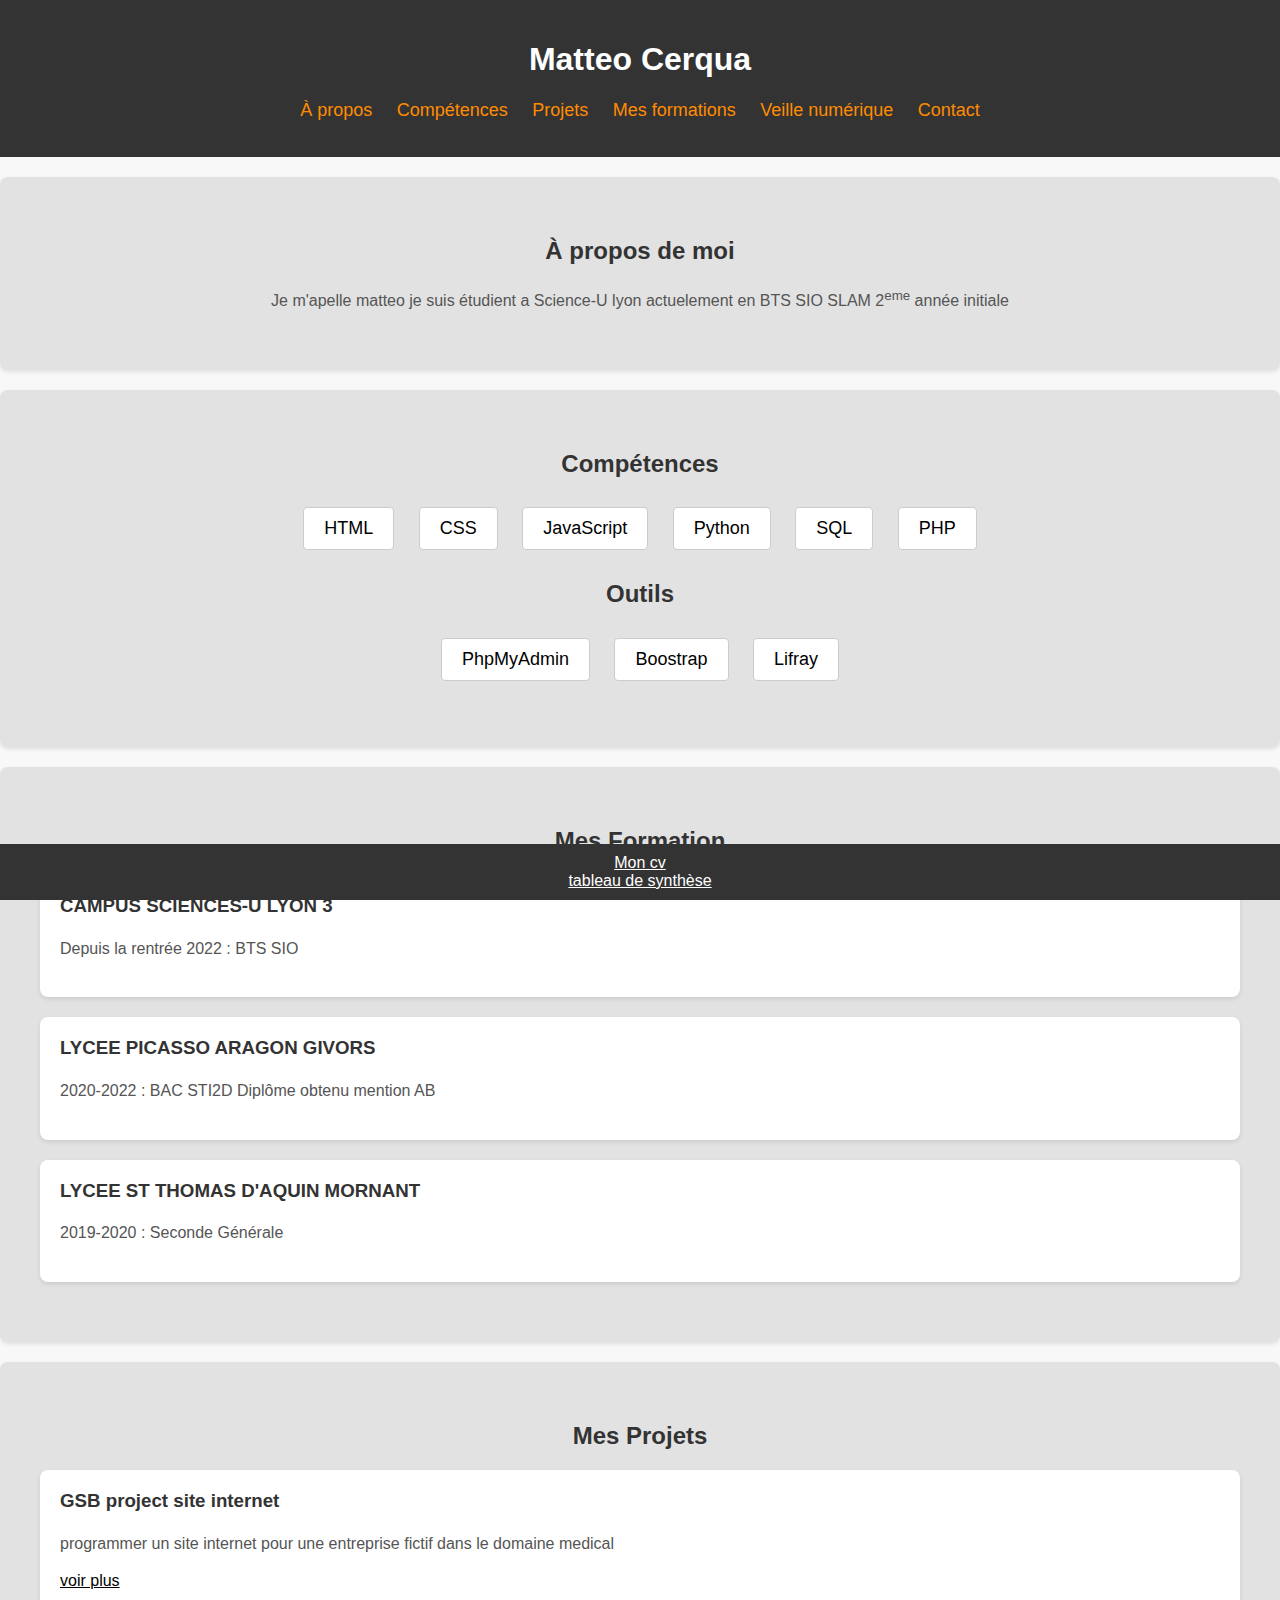
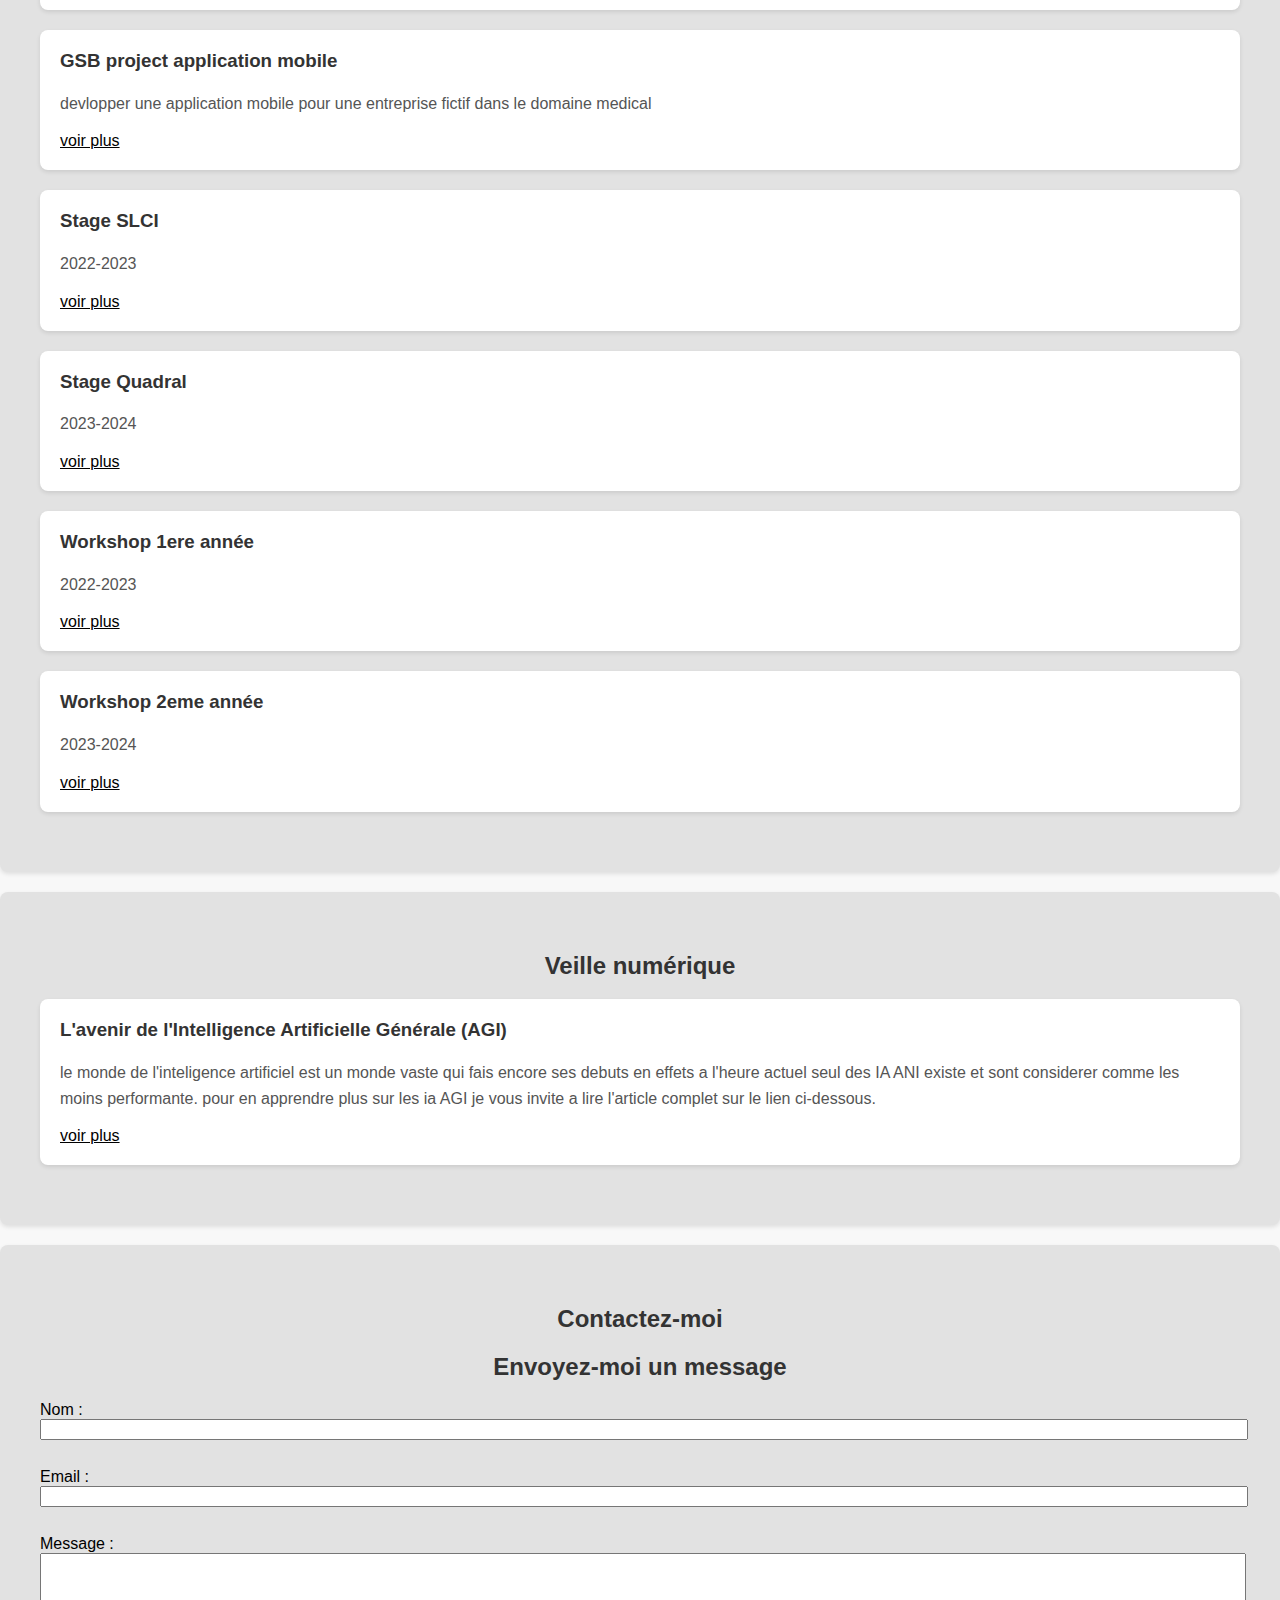
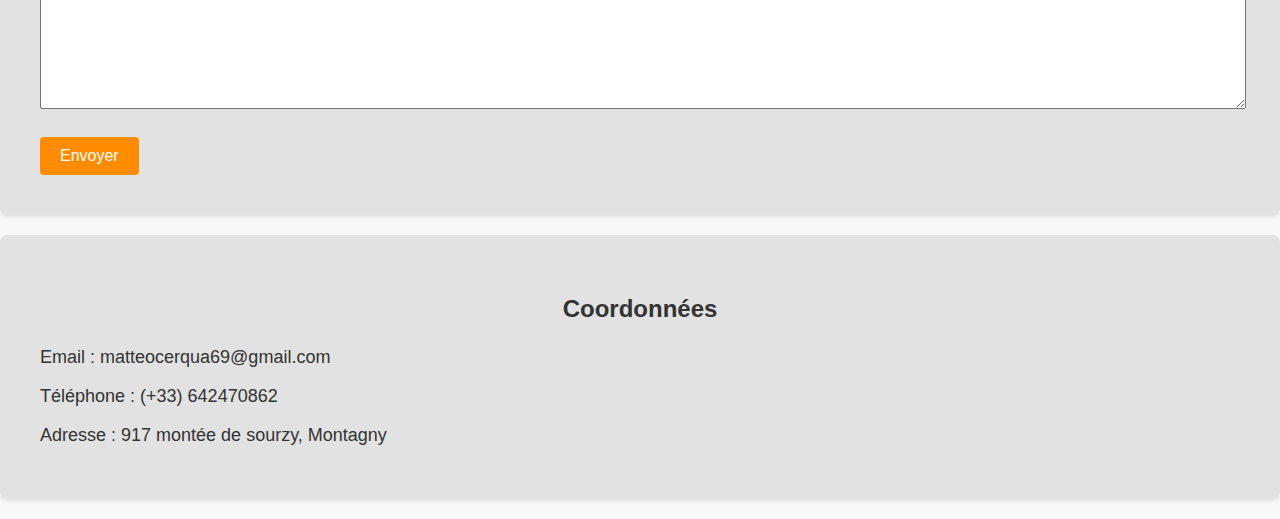
==== index.html @ 05eabfc9 "first commit" ====
<!DOCTYPE html>
<html lang="fr">
<head>
    <meta charset="UTF-8">
    <meta name="viewport" content="width=device-width, initial-scale=1.0">
    <title>Mon Portfolio</title>
    <link rel="stylesheet" href="style.css">
</head>
<body>

    <header>
        <h1>Matteo Cerqua</h1>
        <nav>
            <ul>
                <li><a href="#moi">À propos</a></li>
                <li><a href="#compet">Compétences</a></li>
                <li><a href="#projet">Projets</a></li>
                <li><a href="#formation">Mes formations</a></li>
                <li><a href="#veille">Veille numérique</a></li>
                <li><a href="#contact">Contact</a></li>
            </ul>
        </nav>
    </header>

    <section id="moi">
        <h2>À propos de moi</h2>
        <p>Je m'apelle matteo je suis étudient a Science-U lyon actuelement en BTS SIO SLAM 2<sup>eme</sup> année initiale  </p>
    </section>
    
    <section id="compet">
        <h2>Compétences</h2>
        <ul>
            <li>HTML</li>
            <li>CSS</li>
            <li>JavaScript</li>
            <li>Python</li>
            <li>SQL</li>
            <li>PHP</li>
        </ul>
        <h2>Outils</h2>
        <ul>
            <li>PhpMyAdmin</li>
            <li>Boostrap</li>
            <li>Lifray</li>
        </ul>
    </section>
    <section id="formation">
        <h2>Mes Formation</h2>
        <div class="projet">
            <h3>CAMPUS SCIENCES-U LYON 3</h3>
            <p>Depuis la rentrée 2022 : BTS SIO</p>
        </div>
        <div class="projet">
            <h3>LYCEE PICASSO ARAGON GIVORS</h3>
            <p>2020-2022 : BAC STI2D Diplôme obtenu mention AB</p>               
        </div>
        <div class="projet">
            <h3>LYCEE ST THOMAS D'AQUIN MORNANT</h3>
            <p>2019-2020 : Seconde Générale</p>
        </div>
    </section>
    <section id="projet">
        <h2>Mes Projets</h2>
        <div class="projet">
            <h3>GSB project site internet </h3>
            <p>programmer un site internet pour une entreprise fictif dans le domaine medical</p>
            <a class="link"href="projet1.html">voir plus</a>
        </div>
        <div class="projet">
            <h3>GSB project application mobile </h3>
            <p>devlopper une application mobile pour une entreprise fictif dans le domaine medical</p>
            <a class="link"href="projet2.html">voir plus</a>
        </div>
        <div class="projet">
            <h3>Stage SLCI</h3>
            <p>2022-2023</p>
            <a class="link"href="projet3.html">voir plus</a>
        </div>
        <div class="projet">
            <h3>Stage Quadral</h3>
            <p>2023-2024</p>
            <a class="link"href="projet4.html">voir plus</a>
        </div>
        <div class="projet">
            <h3>Workshop 1ere année</h3>
            <p>2022-2023</p>
            <a class="link"href="projet5.html">voir plus</a>
        </div>
        <div class="projet">
            <h3>Workshop 2eme année</h3>
            <p>2023-2024</p>
            <a class="link"href="projet6.html">voir plus</a>
        </div>
    </section>
    <section id="veille">
        <h2>Veille numérique</h2>
        <div class="projet">
            <h3>L'avenir de l'Intelligence Artificielle Générale (AGI)</h3>
            <p>le monde de l'inteligence artificiel est un monde vaste qui fais encore ses debuts en effets a l'heure actuel seul des IA ANI existe et sont considerer comme les moins performante. pour en apprendre plus sur les ia AGI je vous invite a lire l'article complet sur le lien ci-dessous.</p>
            <a class="link"href="veille.html">voir plus</a>
        </div>
    </section>

    <section id="contact">
        <h2>Contactez-moi</h2>
            <h2>Envoyez-moi un message</h2>
            <form action="#" method="post">
                <label for="name">Nom :</label>
                <input type="text" id="name" name="name" required><br>
    
                <label for="email">Email :</label>
                <input type="email" id="email" name="email" required><br>
    
                <label for="message">Message :</label><br>
                <textarea id="message" name="message" rows="4" cols="50" required></textarea><br>
    
                <input type="submit" value="Envoyer">
            </form>
        </section>
        <section id="info">
            <h2>Coordonnées</h2>
            <p>Email : matteocerqua69@gmail.com</p>
            <p>Téléphone : (+33) 642470862</p>
            <p>Adresse : 917 montée de sourzy, Montagny</p>
        </section>

    <footer>
        <a class="link2" href="CV CERQUA Matteo portfolio.pdf" target="_blank">Mon cv</a>
        <a class="link2" href="Tableau de synthèse - Epreuve E4 - BTS SIO 2023 matteo cerqua.xlsx" target="_blank">tableau de synthèse</a>
    </footer>

</body>
</html>
---- style.css ----
body {
    font-family: 'Arial', sans-serif;
    margin: 0;
    padding: 0;
    background-color: #f8f8f8;
}

header {
    background-color: #333;
    color: #fff;
    padding: 20px;
    text-align: center;
}
nav ul {
    list-style-type: none;
    padding: 0;
}

nav li {
    display: inline;
    margin: 0 10px;
}

nav a {
    color: #fff;
    text-decoration: none;
    font-size: 18px;
    transition: color 0.3s;
}

nav a:hover {
    color: #ff8c00;
}

h2 {
    color: #333;
    text-align: center;
}

p {
    font-size: 16px;
    line-height: 1.6;
    color: #555;
}

.projet {
    background-color: #FFF;
    padding: 20px;
    margin-bottom: 20px;
    border-radius: 8px;
    box-shadow: 0 2px 4px rgba(0, 0, 0, 0.1);
}

.projet h3 {
    color: #333;
    margin-top: 0;
}

.projet p {
    color: #555;
}

footer {
    background-color: #333;
    color: #fff;
    text-align: center;
    position: fixed;
    bottom: 0;
    width: 100%;
    padding: 10px 0;
    
}

footer p {
    margin: 0;
}

nav a {
    color: #ff8c00;
    text-decoration: none;
}

section {
    padding: 40px;
    margin: 20px 0;
    background-color: #E2E2E2;
    border-radius: 8px;
    box-shadow: 0 2px 4px rgba(0, 0, 0, 0.1);
}

h2 {
    color: #333;
}

h3 {
    color: #333;
    margin-top: 0;
}

p {
    font-size: 16px;
    line-height: 1.6;
    color: #555;
}

ul {
    list-style-type: none;
    padding: 0;
}

ul li {
    margin-bottom: 8px;
}

pre {
    background-color: #f4f4f4;
    padding: 10px;
    border-radius: 4px;
    overflow-x: auto;
}

code {
    font-family: 'Courier New', monospace;
    font-size: 14px;
    color: #333;
}
orm label, form textarea, form input[type="text"], form input[type="email"] {
    display: block;
    margin-bottom: 10px;
    width: 100%;
}

form textarea {
    height: 150px;
}

form input[type="submit"] {
    background-color: #ff8c00;
    color: #fff;
    border: none;
    padding: 10px 20px;
    font-size: 16px;
    cursor: pointer;
    border-radius: 4px;
}

form input[type="submit"]:hover {
    background-color: #ff6f00;
}

#info p {
    font-size: 18px;
    color: #333;
    margin: 10px 0;
}
#compet {
    background-color: #E2E2E2;
    padding: 40px;
    text-align: center;
}

#compet h2 {
    color: #333;
}

#compet ul {
    list-style-type: none;
    padding: 0;
}

#compet li {
    display: inline-block;
    background-color: #fff;
    border: 1px solid #ccc;
    padding: 10px 20px;
    margin: 10px;
    border-radius: 4px;
    font-size: 18px;
}

#compet li:hover {
    background-color: #ff8c00;
    color: #fff;
}

#moi p{
    text-align: center;
}

.link 
{ color: #000000; }

.link2{ 
    color: #ffffff; 
    text-align: center;
    display:block;
}
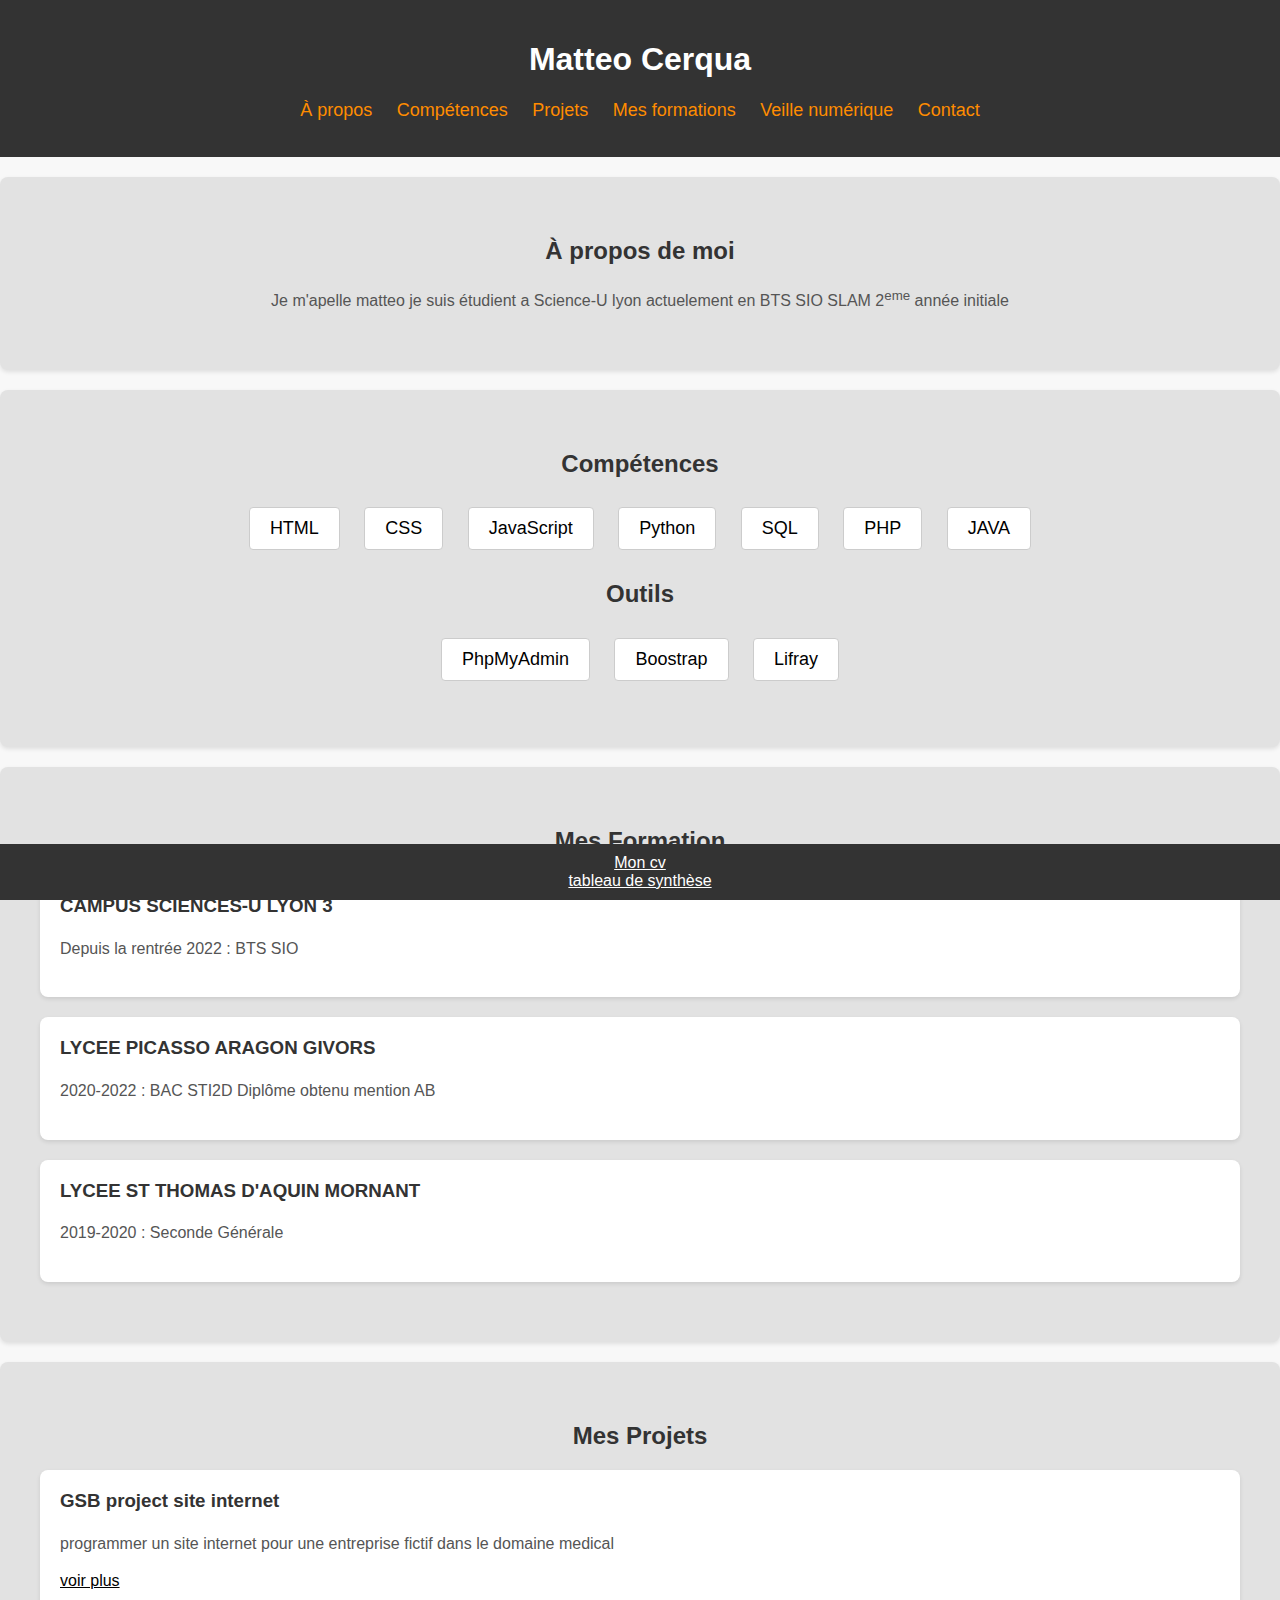
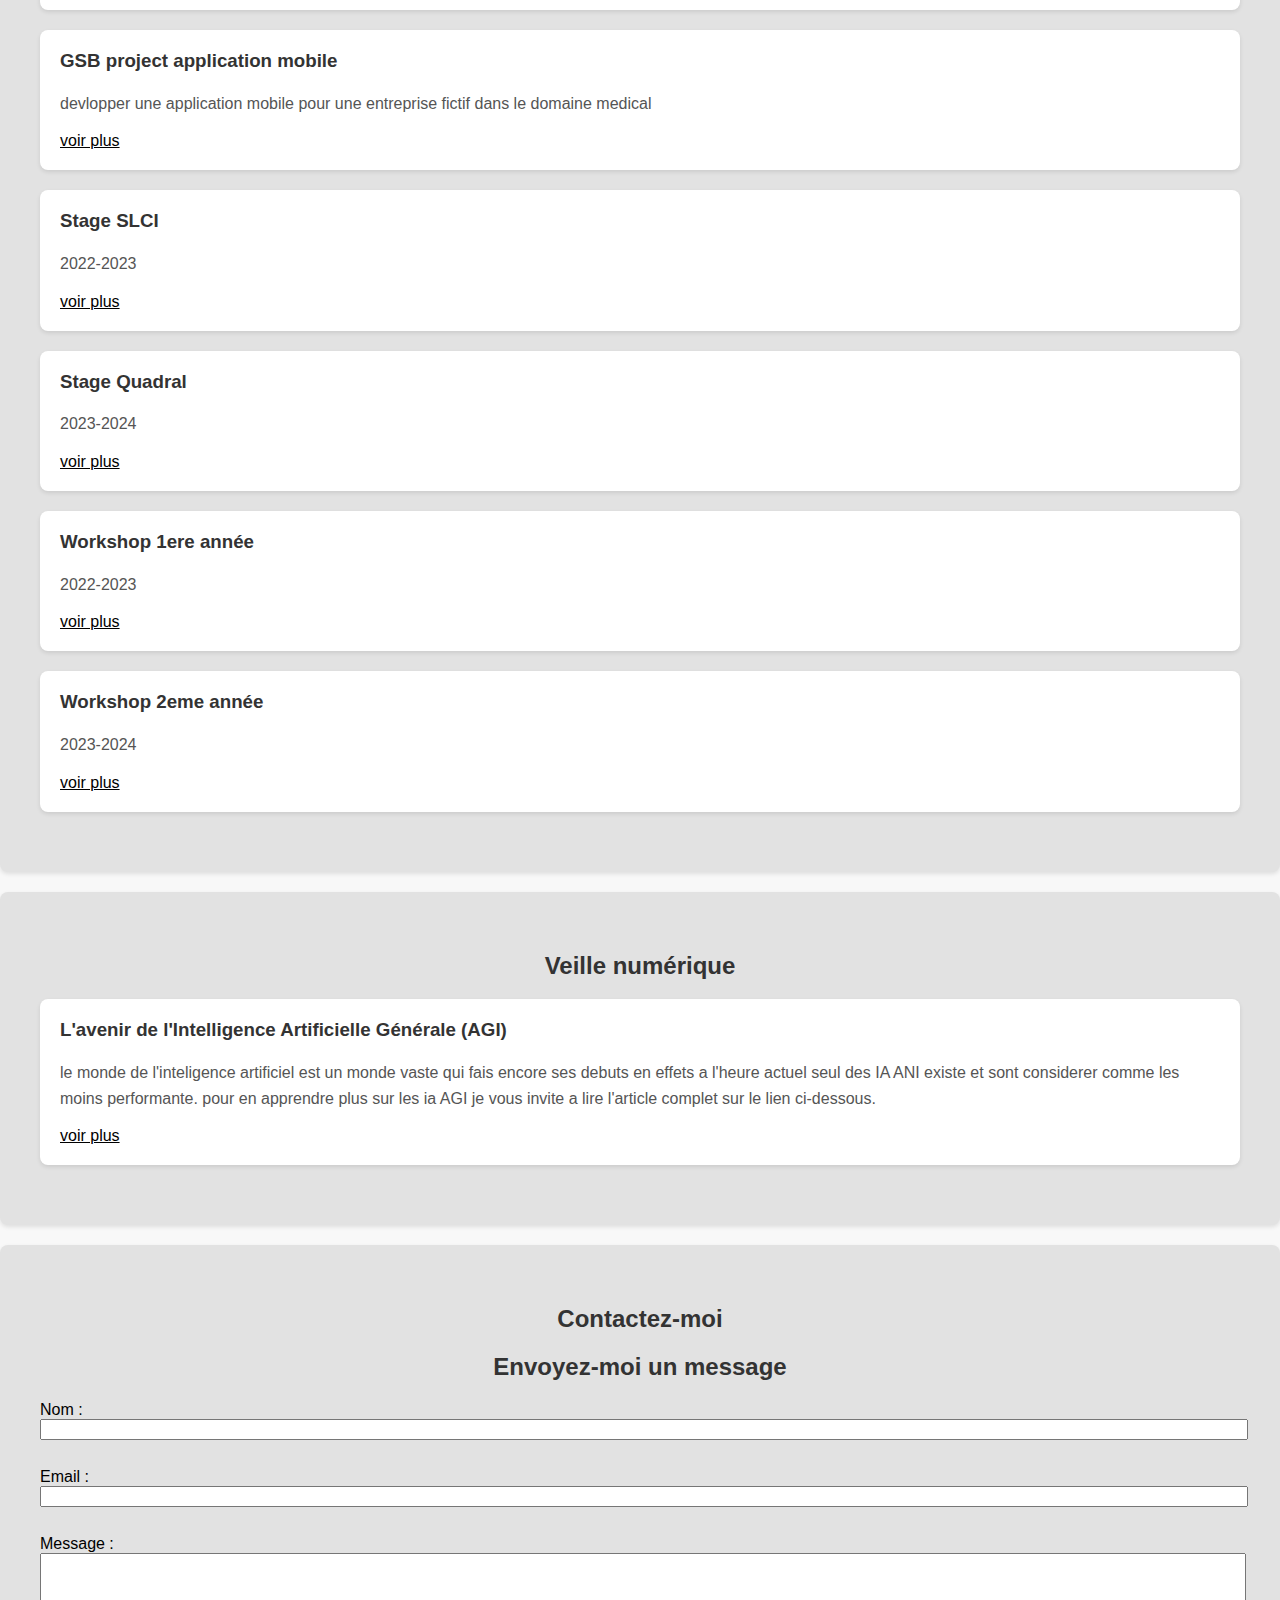
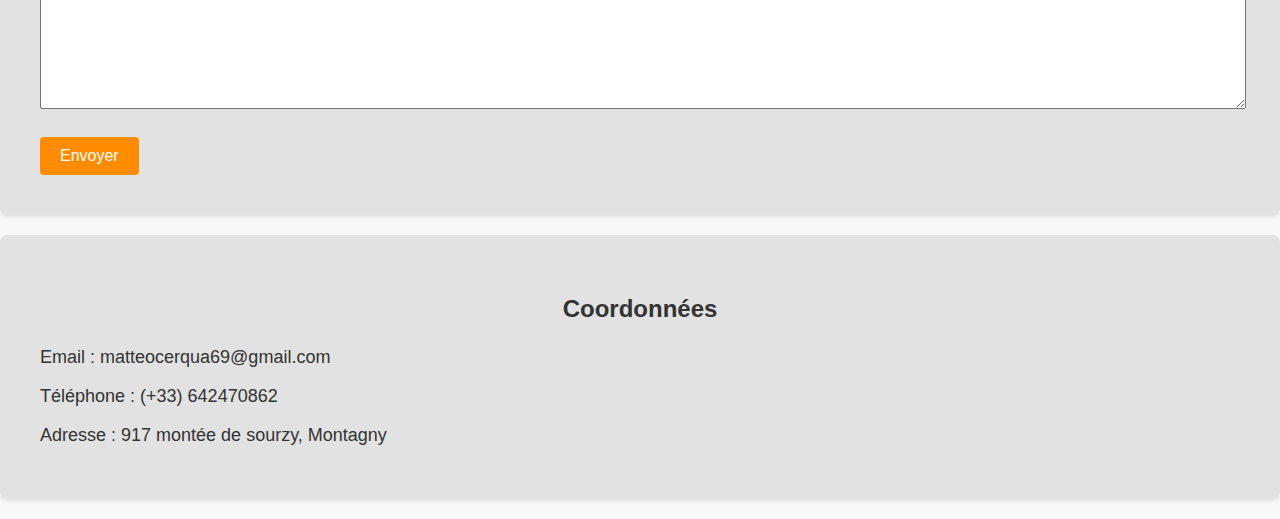
==== commit 11a63aa2: "ajout competance java" ====
--- a/index.html
+++ b/index.html
@@ -36,6 +36,8 @@
             <li>Python</li>
             <li>SQL</li>
             <li>PHP</li>
+            <li>JAVA</li>
+
         </ul>
         <h2>Outils</h2>
         <ul>
@@ -126,7 +128,7 @@
 
     <footer>
         <a class="link2" href="CV CERQUA Matteo portfolio.pdf" target="_blank">Mon cv</a>
-        <a class="link2" href="Tableau de synthèse - Epreuve E4 - BTS SIO 2023 matteo cerqua.xlsx" target="_blank">tableau de synthèse</a>
+        <a class="link2" href="Tableau de synthèse - Epreuve E4 - BTS SIO 2023 matteo cerqua.pdf" target="_blank">tableau de synthèse</a>
     </footer>
 
 </body>
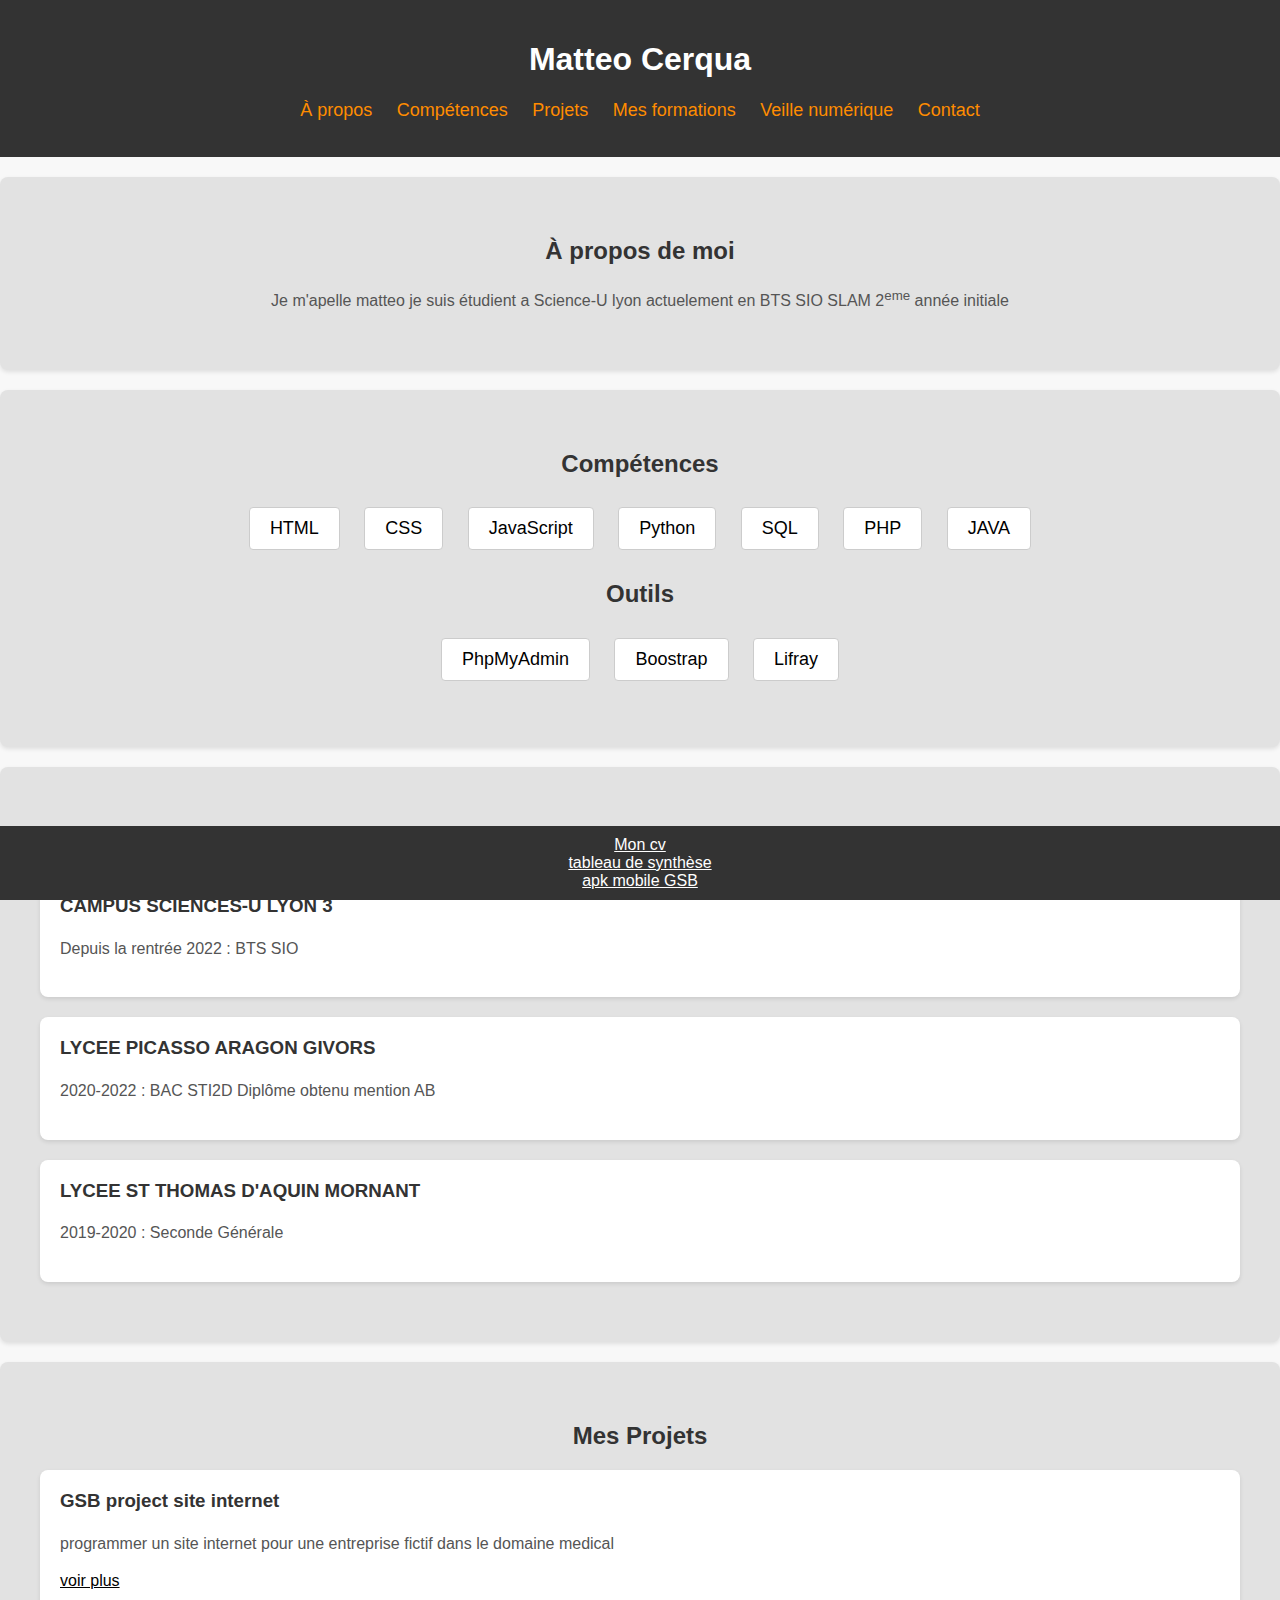
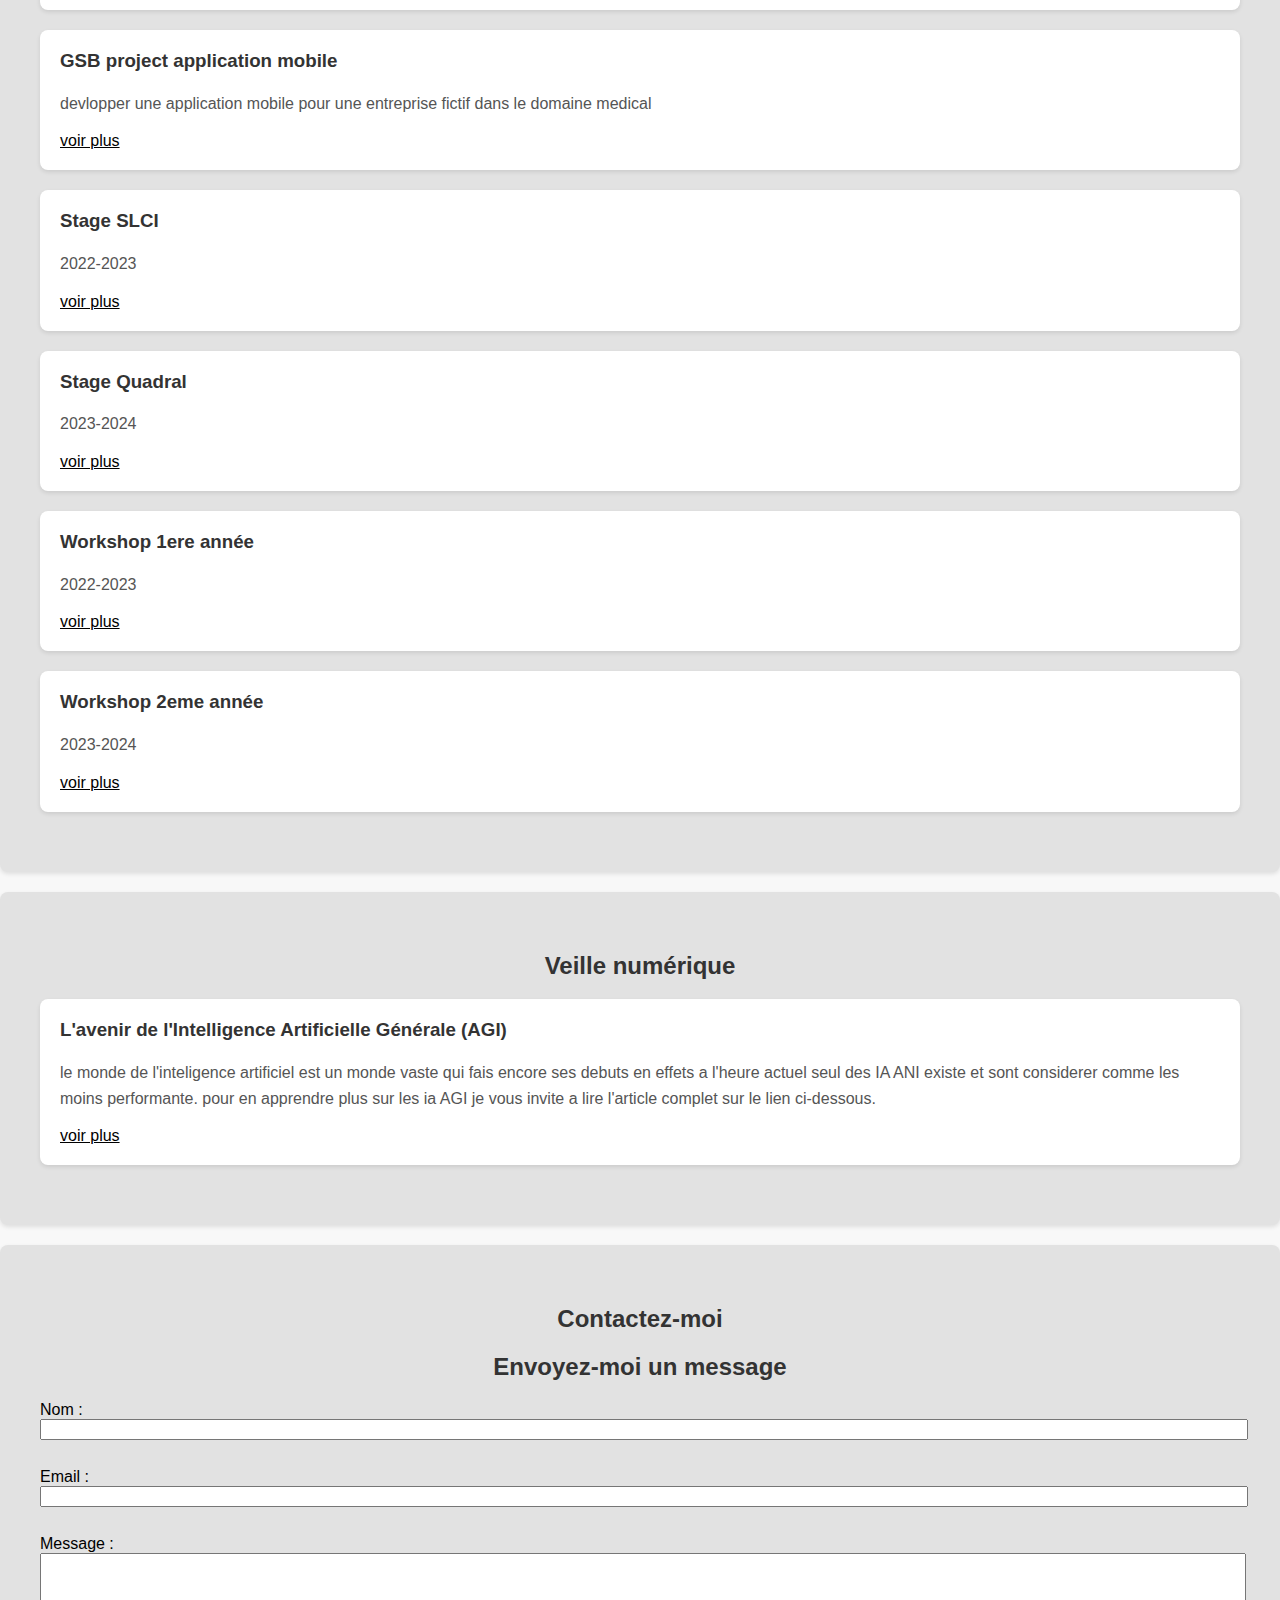
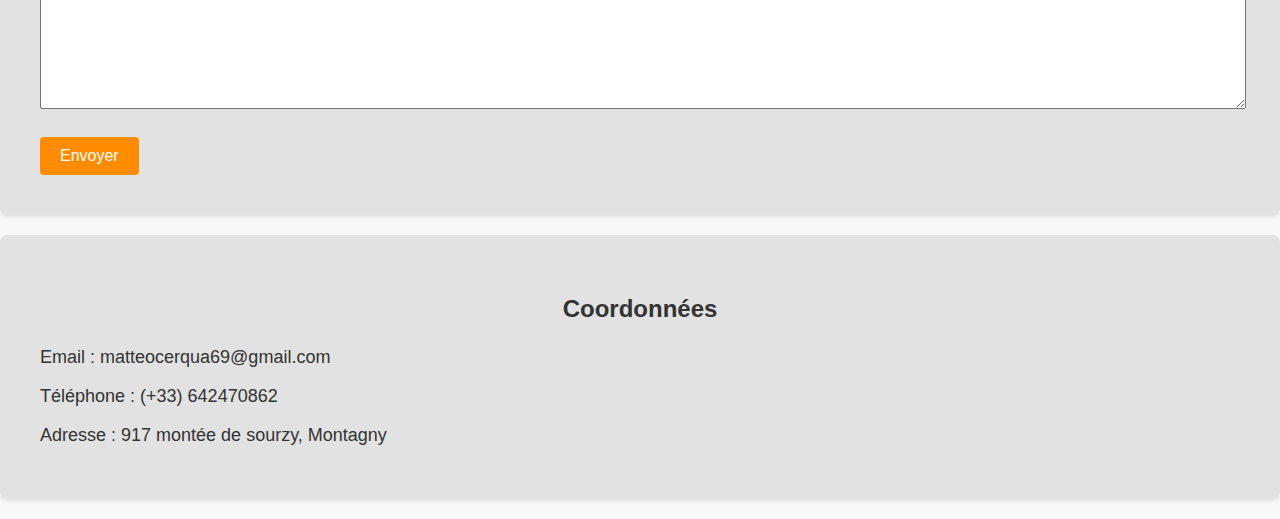
==== commit 8adf7322: "ajout apk GSB" ====
--- a/index.html
+++ b/index.html
@@ -129,6 +129,8 @@
     <footer>
         <a class="link2" href="CV CERQUA Matteo portfolio.pdf" target="_blank">Mon cv</a>
         <a class="link2" href="Tableau de synthèse - Epreuve E4 - BTS SIO 2023 matteo cerqua.pdf" target="_blank">tableau de synthèse</a>
+        <a class="link2" href="src/app-debug.apk" target="_blank">apk mobile GSB</a>
+
     </footer>
 
 </body>
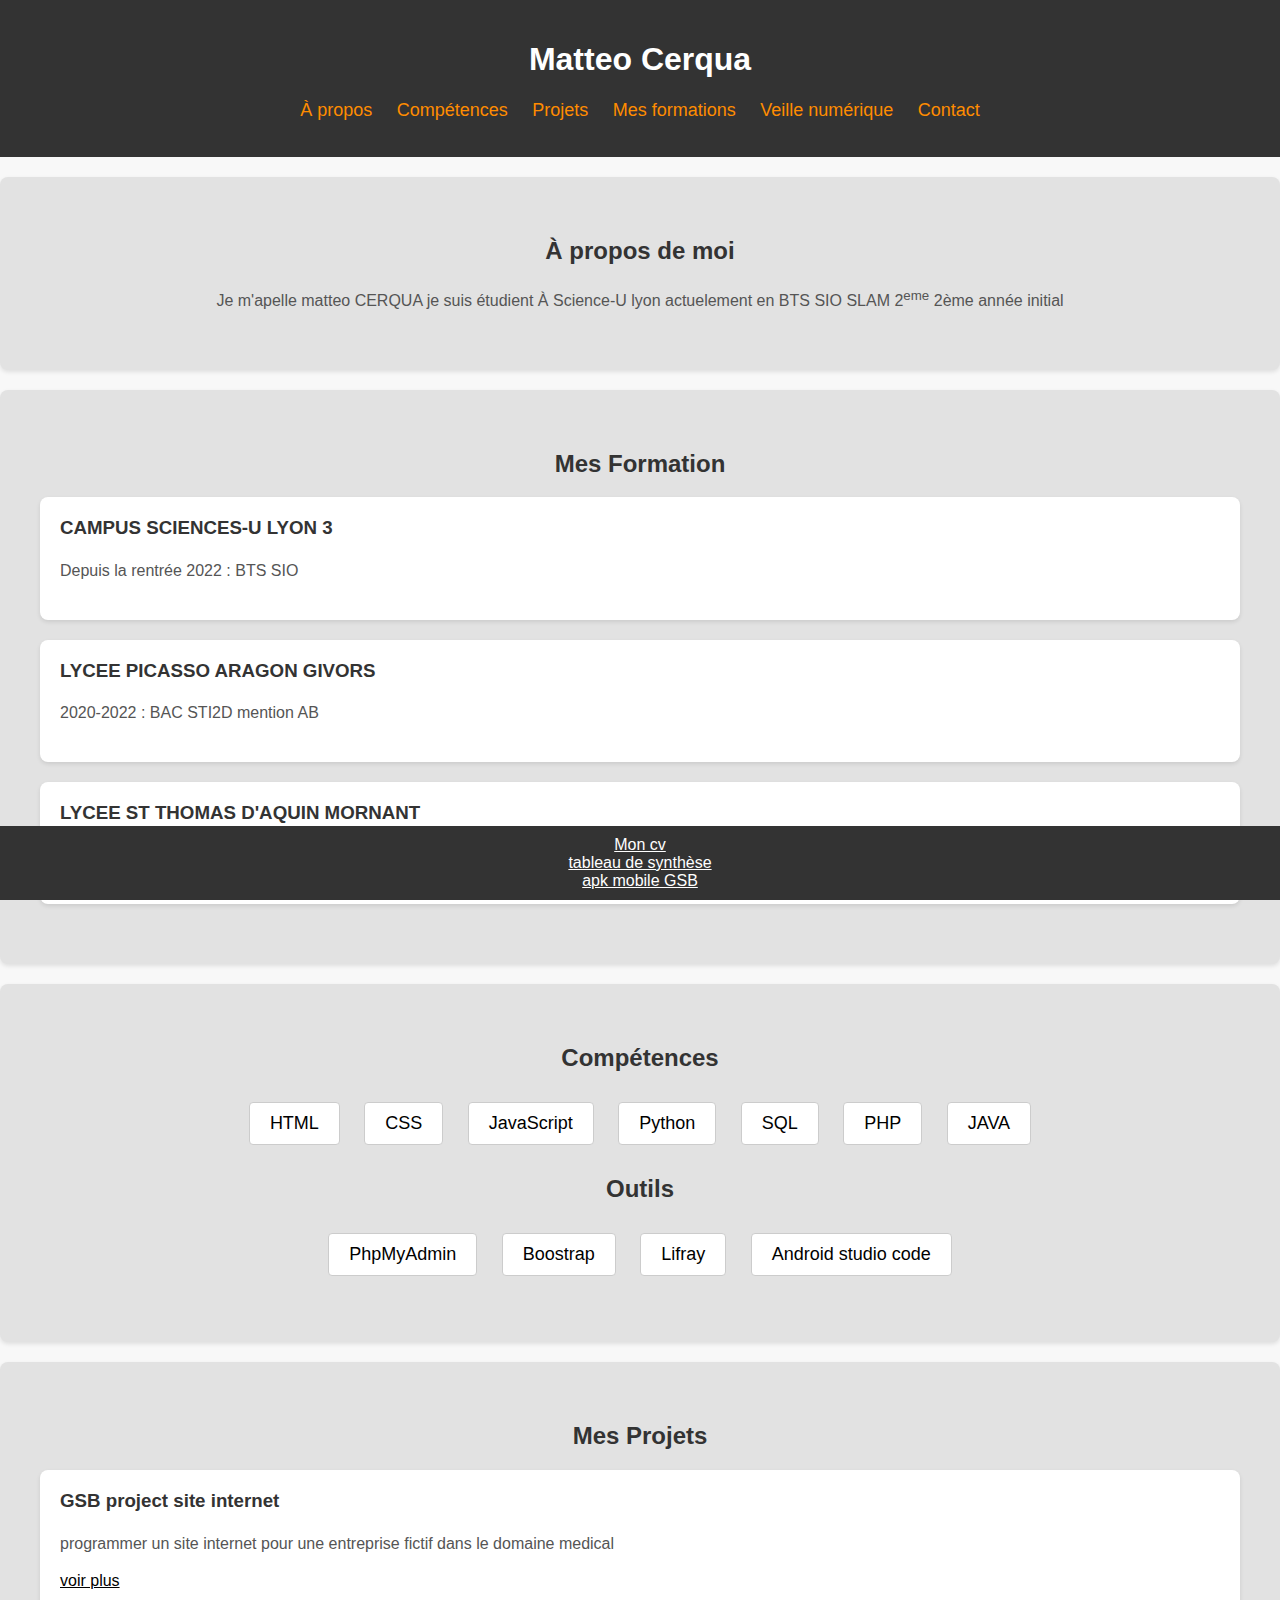
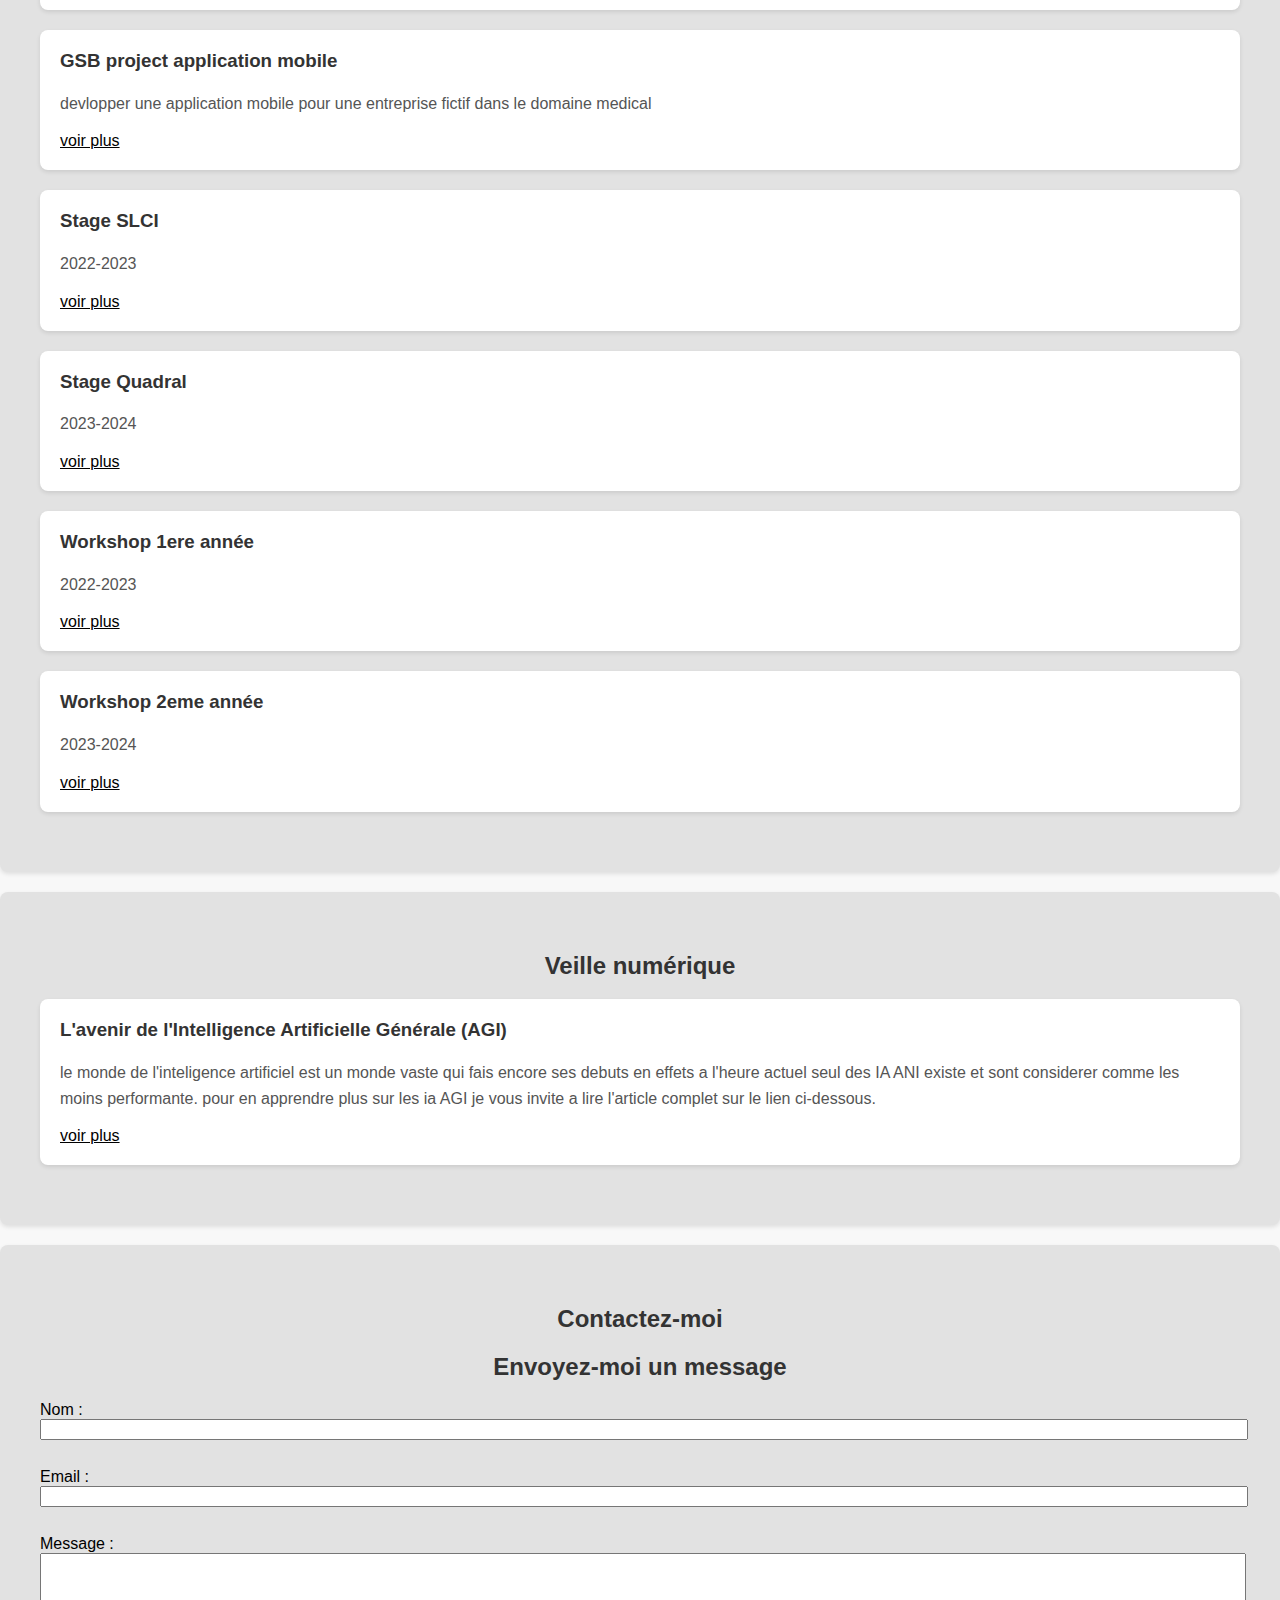
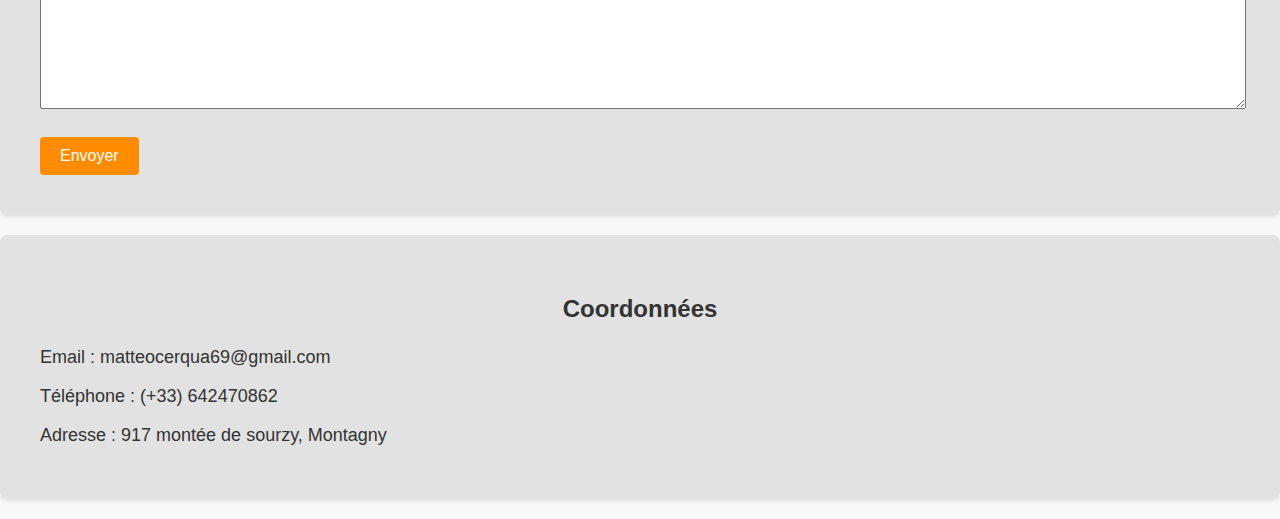
==== commit a58aafeb: "mises à jour du portfolio" ====
--- a/index.html
+++ b/index.html
@@ -24,9 +24,23 @@
 
     <section id="moi">
         <h2>À propos de moi</h2>
-        <p>Je m'apelle matteo je suis étudient a Science-U lyon actuelement en BTS SIO SLAM 2<sup>eme</sup> année initiale  </p>
+        <p>Je m'apelle matteo CERQUA je suis étudient À Science-U lyon actuelement en BTS SIO SLAM 2<sup>eme</sup> 2ème année initial  </p>
     </section>
-    
+    <section id="formation">
+        <h2>Mes Formation</h2>
+        <div class="projet">
+            <h3>CAMPUS SCIENCES-U LYON 3</h3>
+            <p>Depuis la rentrée 2022 : BTS SIO</p>
+        </div>
+        <div class="projet">
+            <h3>LYCEE PICASSO ARAGON GIVORS</h3>
+            <p>2020-2022 : BAC STI2D mention AB</p>               
+        </div>
+        <div class="projet">
+            <h3>LYCEE ST THOMAS D'AQUIN MORNANT</h3>
+            <p>2019-2020 : Seconde Générale</p>
+        </div>
+    </section>
     <section id="compet">
         <h2>Compétences</h2>
         <ul>
@@ -44,22 +58,8 @@
             <li>PhpMyAdmin</li>
             <li>Boostrap</li>
             <li>Lifray</li>
+            <li>Android studio code</li>
         </ul>
-    </section>
-    <section id="formation">
-        <h2>Mes Formation</h2>
-        <div class="projet">
-            <h3>CAMPUS SCIENCES-U LYON 3</h3>
-            <p>Depuis la rentrée 2022 : BTS SIO</p>
-        </div>
-        <div class="projet">
-            <h3>LYCEE PICASSO ARAGON GIVORS</h3>
-            <p>2020-2022 : BAC STI2D Diplôme obtenu mention AB</p>               
-        </div>
-        <div class="projet">
-            <h3>LYCEE ST THOMAS D'AQUIN MORNANT</h3>
-            <p>2019-2020 : Seconde Générale</p>
-        </div>
     </section>
     <section id="projet">
         <h2>Mes Projets</h2>
@@ -127,7 +127,7 @@
         </section>
 
     <footer>
-        <a class="link2" href="CV CERQUA Matteo portfolio.pdf" target="_blank">Mon cv</a>
+        <a class="link2" href="src/CV CERQUA-Matteo.pdf" target="_blank">Mon cv</a>
         <a class="link2" href="Tableau de synthèse - Epreuve E4 - BTS SIO 2023 matteo cerqua.pdf" target="_blank">tableau de synthèse</a>
         <a class="link2" href="src/app-debug.apk" target="_blank">apk mobile GSB</a>
 
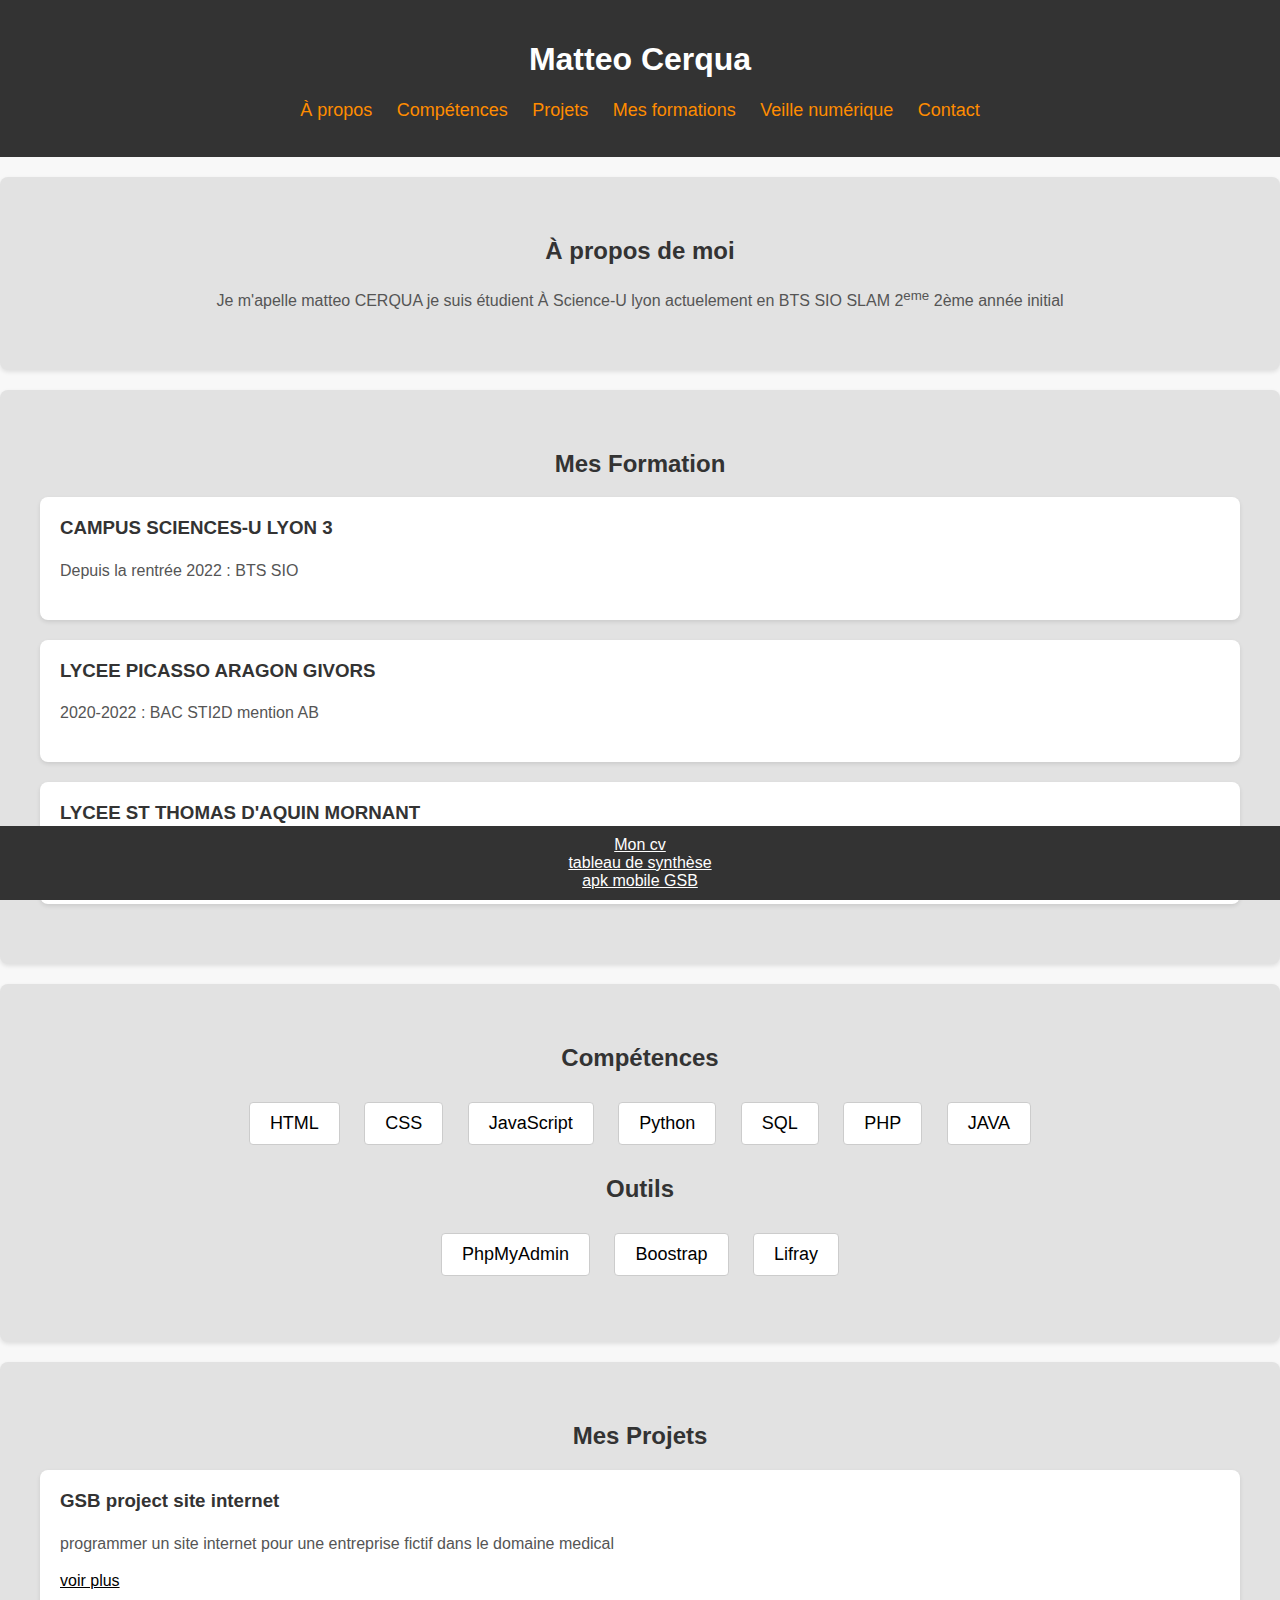
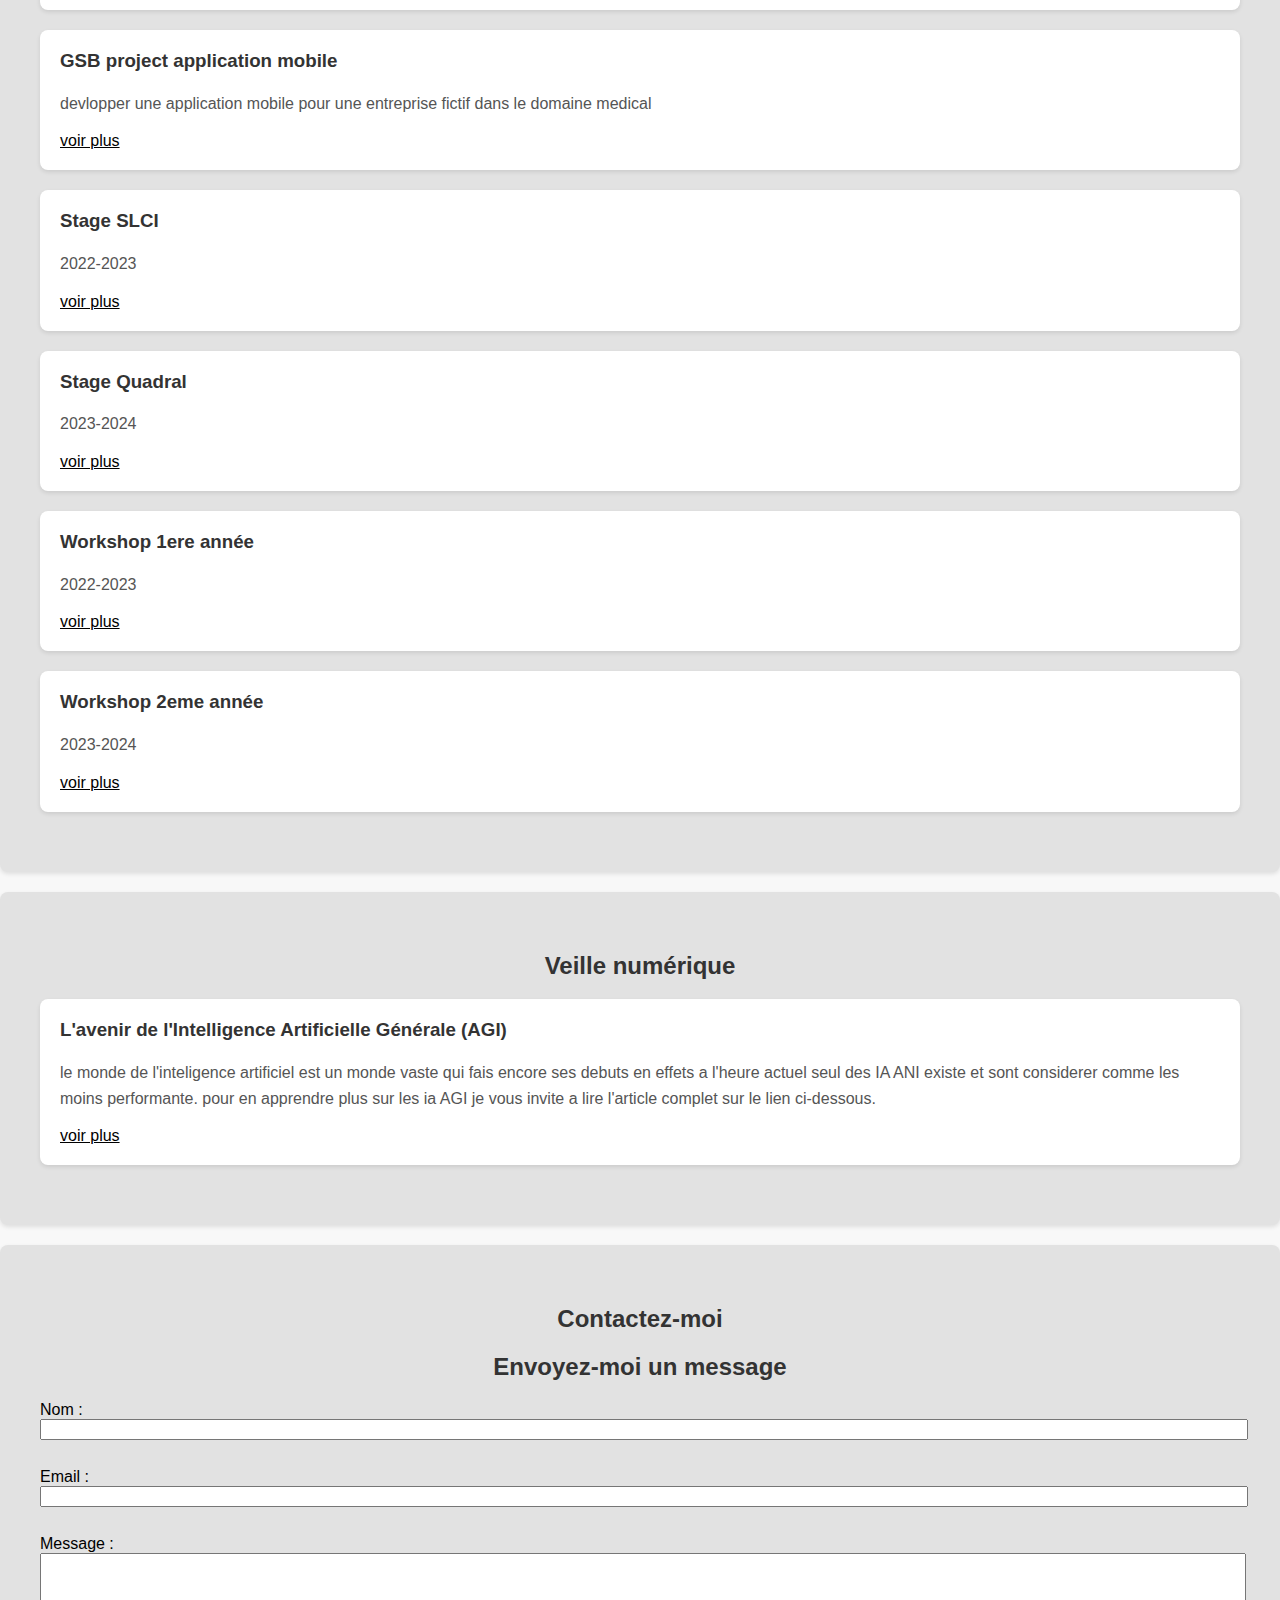
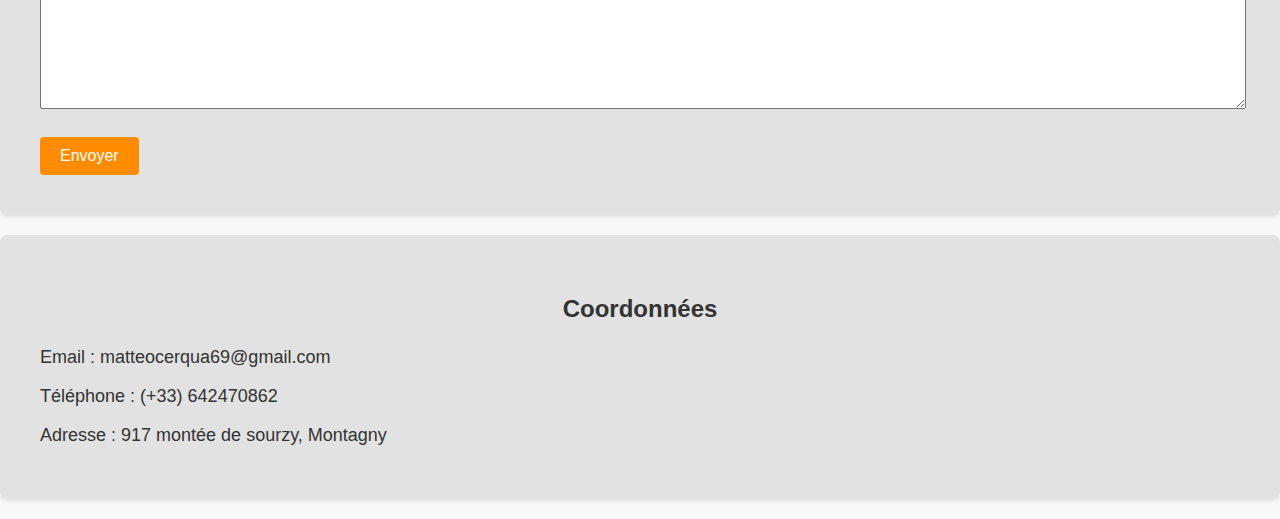
==== commit 4d7605c1: "correct erreur" ====
--- a/index.html
+++ b/index.html
@@ -58,7 +58,6 @@
             <li>PhpMyAdmin</li>
             <li>Boostrap</li>
             <li>Lifray</li>
-            <li>Android studio code</li>
         </ul>
     </section>
     <section id="projet">
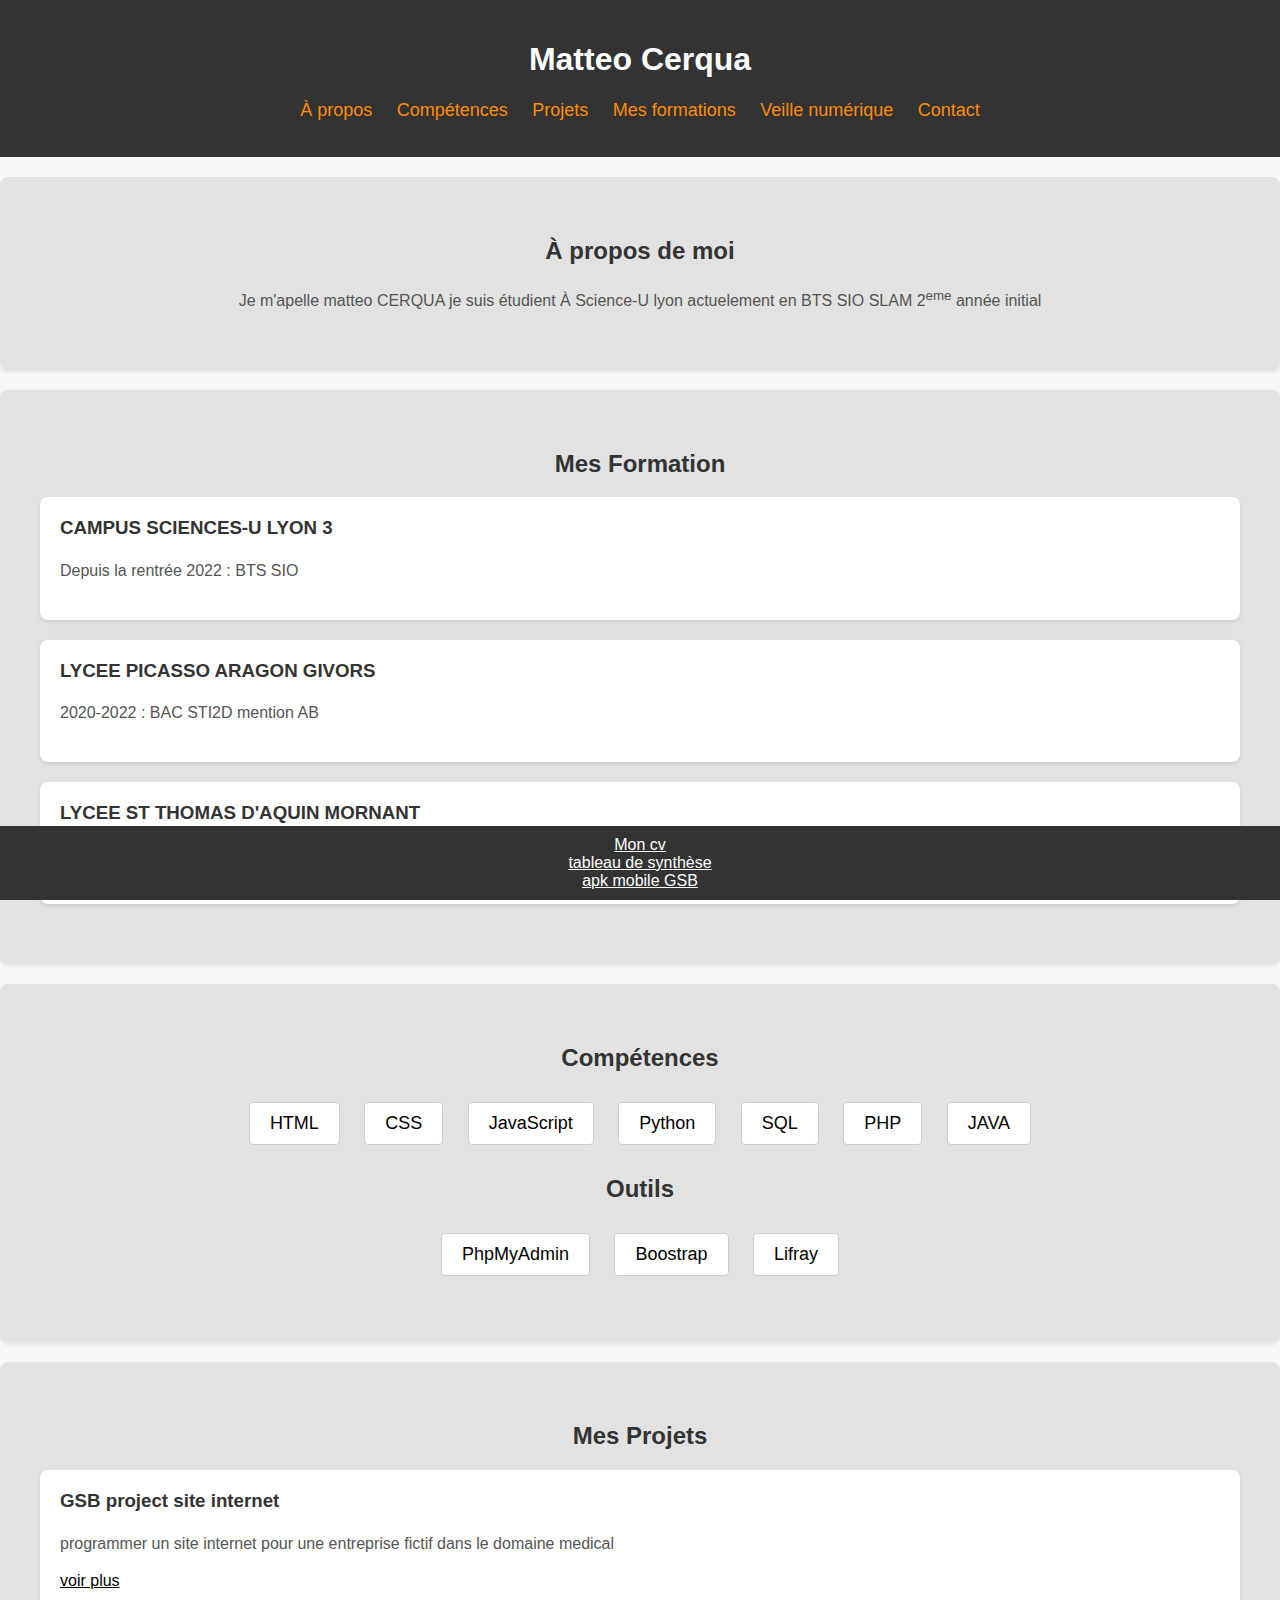
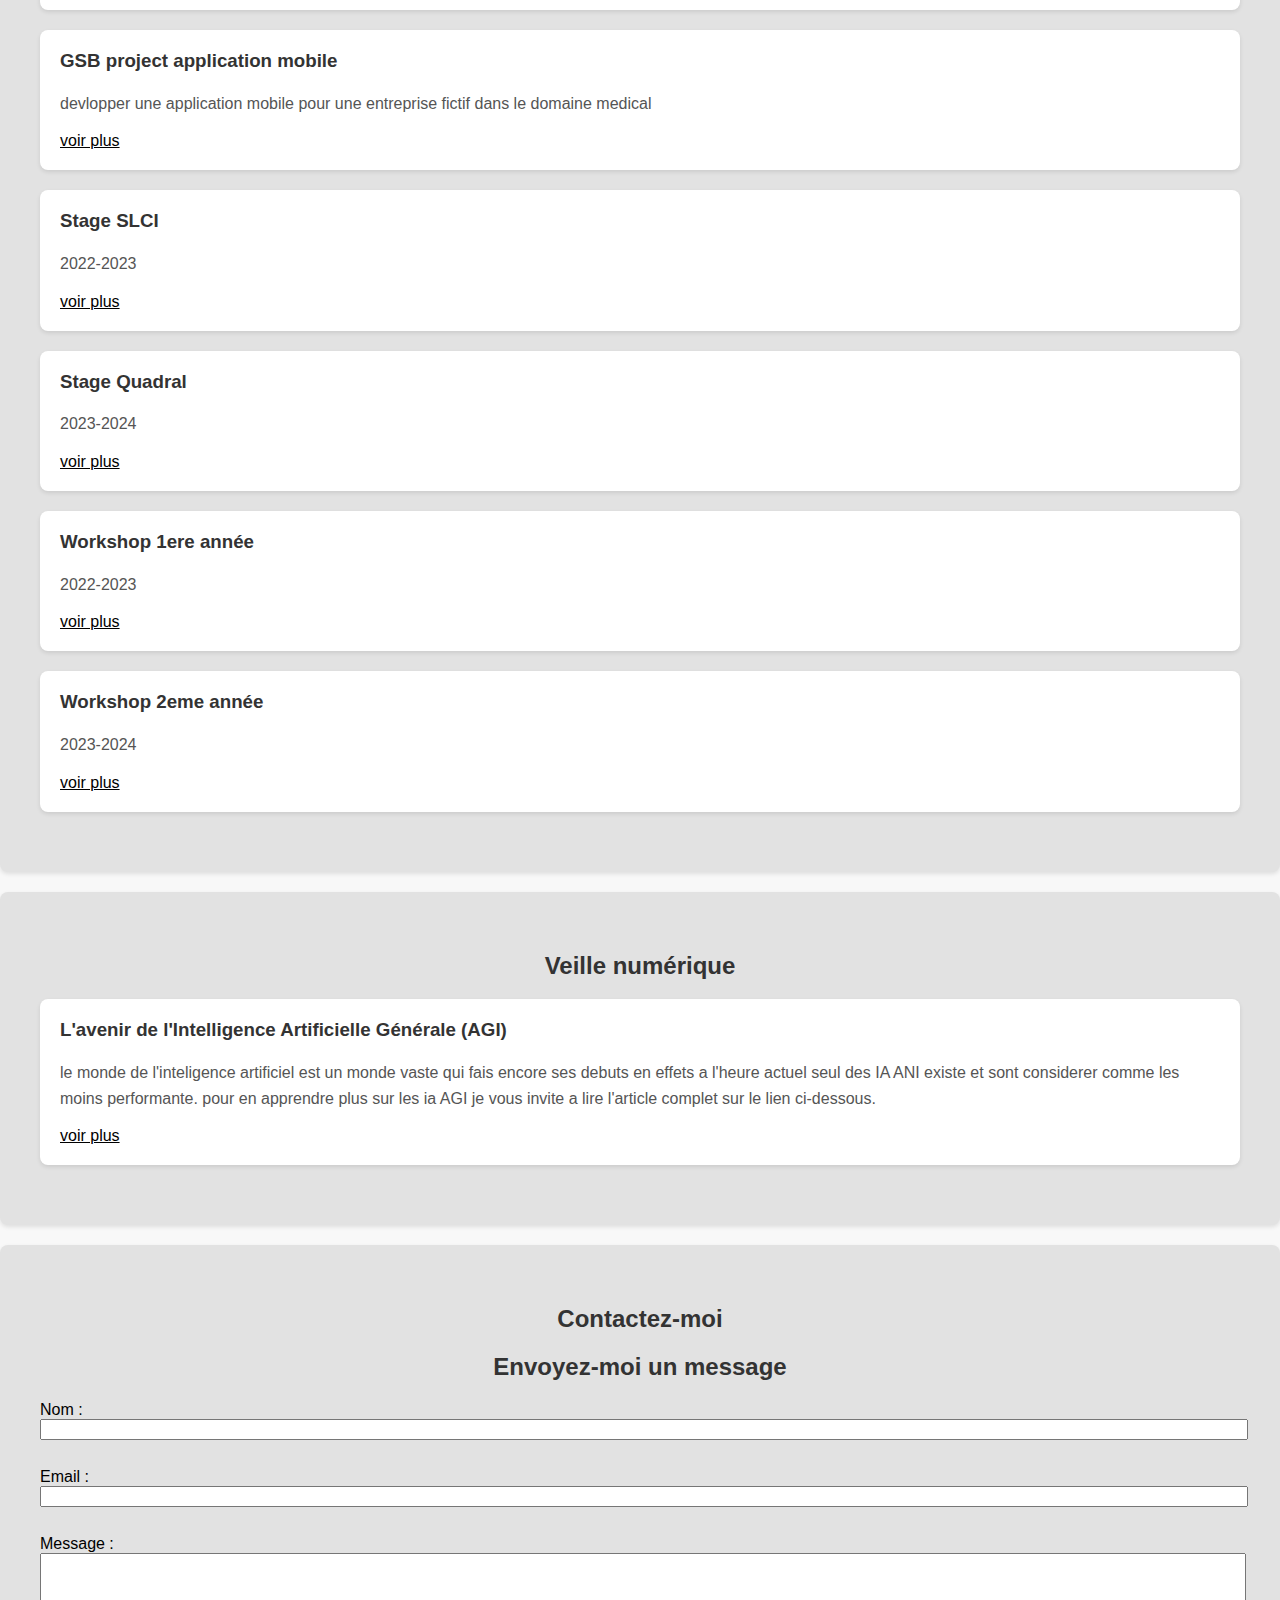
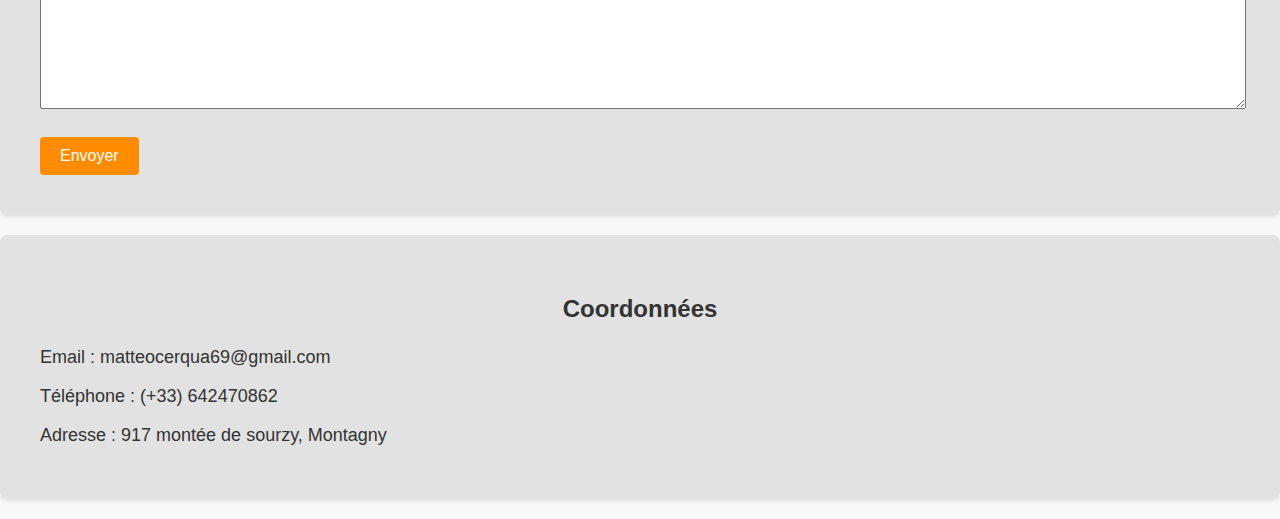
==== commit e2fab229: "err" ====
--- a/index.html
+++ b/index.html
@@ -24,7 +24,7 @@
 
     <section id="moi">
         <h2>À propos de moi</h2>
-        <p>Je m'apelle matteo CERQUA je suis étudient À Science-U lyon actuelement en BTS SIO SLAM 2<sup>eme</sup> 2ème année initial  </p>
+        <p>Je m'apelle matteo CERQUA je suis étudient À Science-U lyon actuelement en BTS SIO SLAM 2<sup>eme</sup> année initial  </p>
     </section>
     <section id="formation">
         <h2>Mes Formation</h2>
